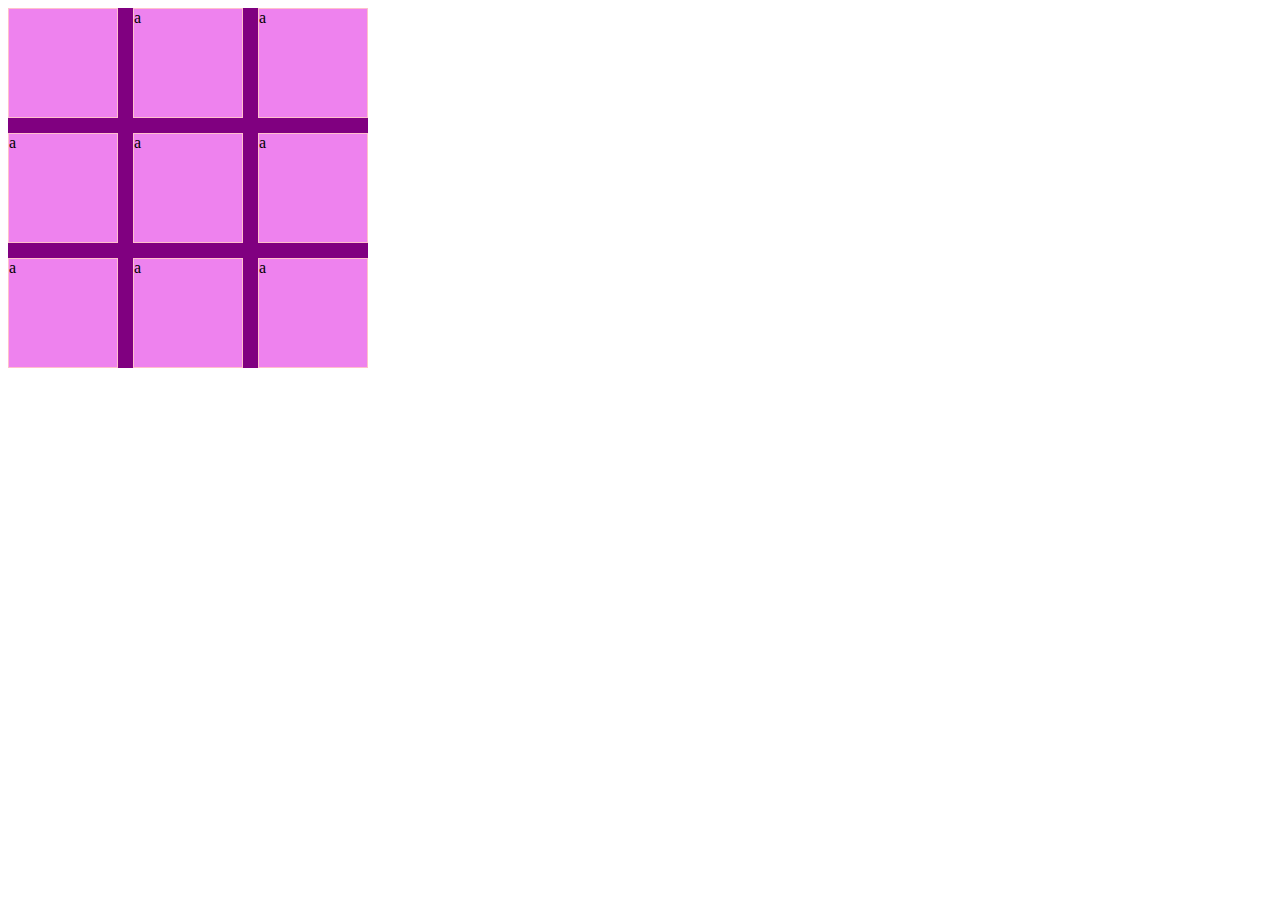
==== jogo_da_velha/index.html @ 053b3673 "jogo_da_velha/" ====
<!DOCTYPE html>
<html lang="en">
<head>
    <meta charset="UTF-8">
    <meta http-equiv="X-UA-Compatible" content="IE=edge">
    <meta name="viewport" content="width=device-width, initial-scale=1.0">
    <link rel="stylesheet" href="index.css">
    <title>#tabuleiro</title>
</head>
<body>
    <div id="tabuleiro">
        <div onclick="mark(this)"> </div>
        <div onclick=""> a </div>
        <div onclick=""> a </div>
        <div onclick=""> a</div>
        <div onclick=""> a </div>
        <div onclick=""> a </div>
        <div onclick=""> a </div>
        <div onclick=""> a </div>
        <div onclick=""> a </div>
    </div>
    <script src="/jogo_da_velha/scripts/index.js"></script>
</body>
</html>
---- jogo_da_velha/index.css ----
* {
    box-sizing: border-box;
}
#tabuleiro {
    background-color: purple;
    width: 360px;
    height: 360px;
    display: flex;
    flex-wrap: wrap;
    justify-content: space-between;
    align-content: space-between;
}
#tabuleiro>div {
    border: 1px solid pink;
    background-color: violet;
    width: 110px;
    height: 110px;
}
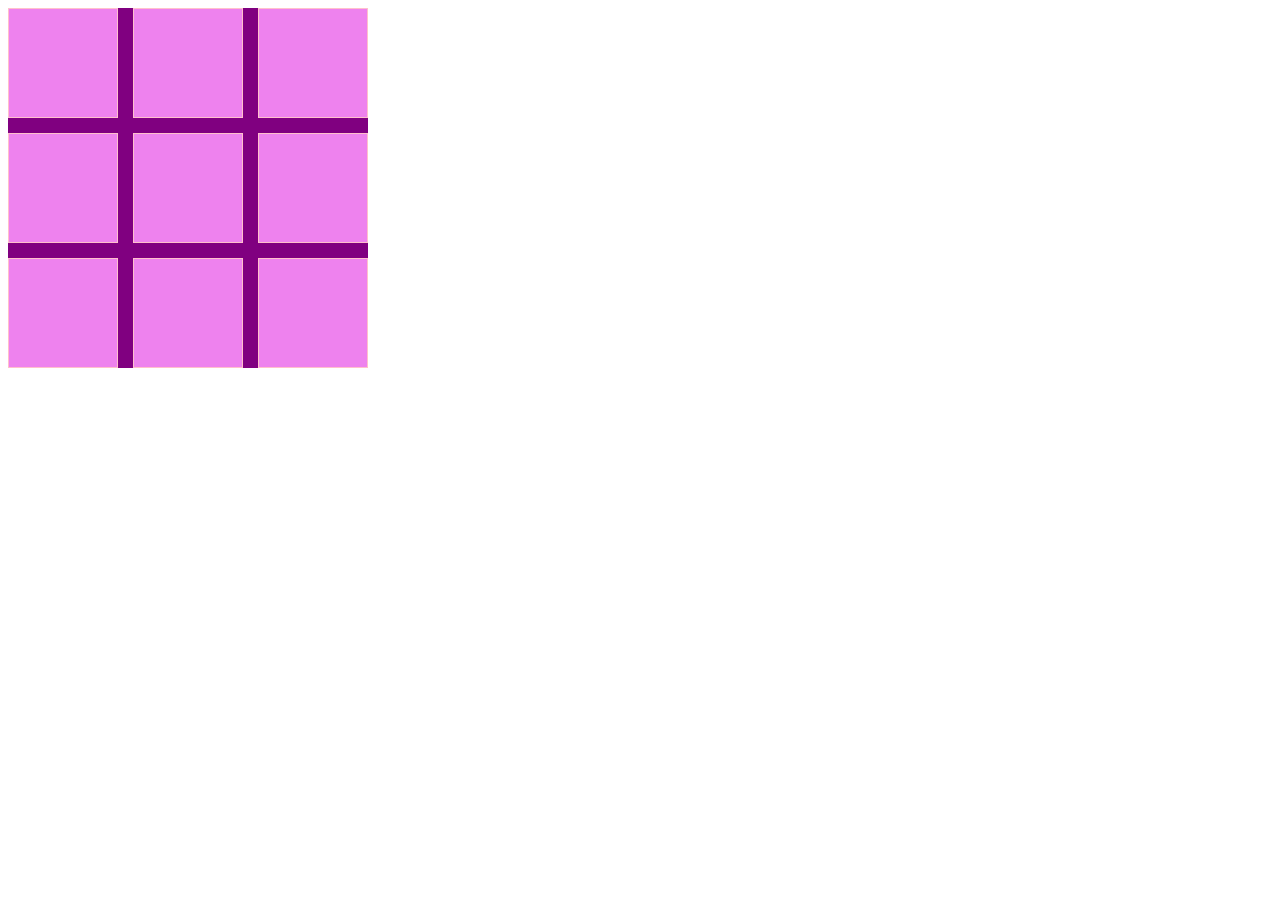
==== commit 5d639a2e: "jogo_da_velha/" ====
--- a/jogo_da_velha/index.html
+++ b/jogo_da_velha/index.html
@@ -10,14 +10,14 @@
 <body>
     <div id="tabuleiro">
         <div onclick="mark(this)"> </div>
-        <div onclick=""> a </div>
-        <div onclick=""> a </div>
-        <div onclick=""> a</div>
-        <div onclick=""> a </div>
-        <div onclick=""> a </div>
-        <div onclick=""> a </div>
-        <div onclick=""> a </div>
-        <div onclick=""> a </div>
+        <div onclick="mark(this)"> </div>
+        <div onclick="mark(this)"> </div>
+        <div onclick="mark(this)"> </div>
+        <div onclick="mark(this)"> </div>
+        <div onclick="mark(this)"> </div>
+        <div onclick="mark(this)"> </div>
+        <div onclick="mark(this)"> </div>
+        <div onclick="mark(this)"> </div>
     </div>
     <script src="/jogo_da_velha/scripts/index.js"></script>
 </body>
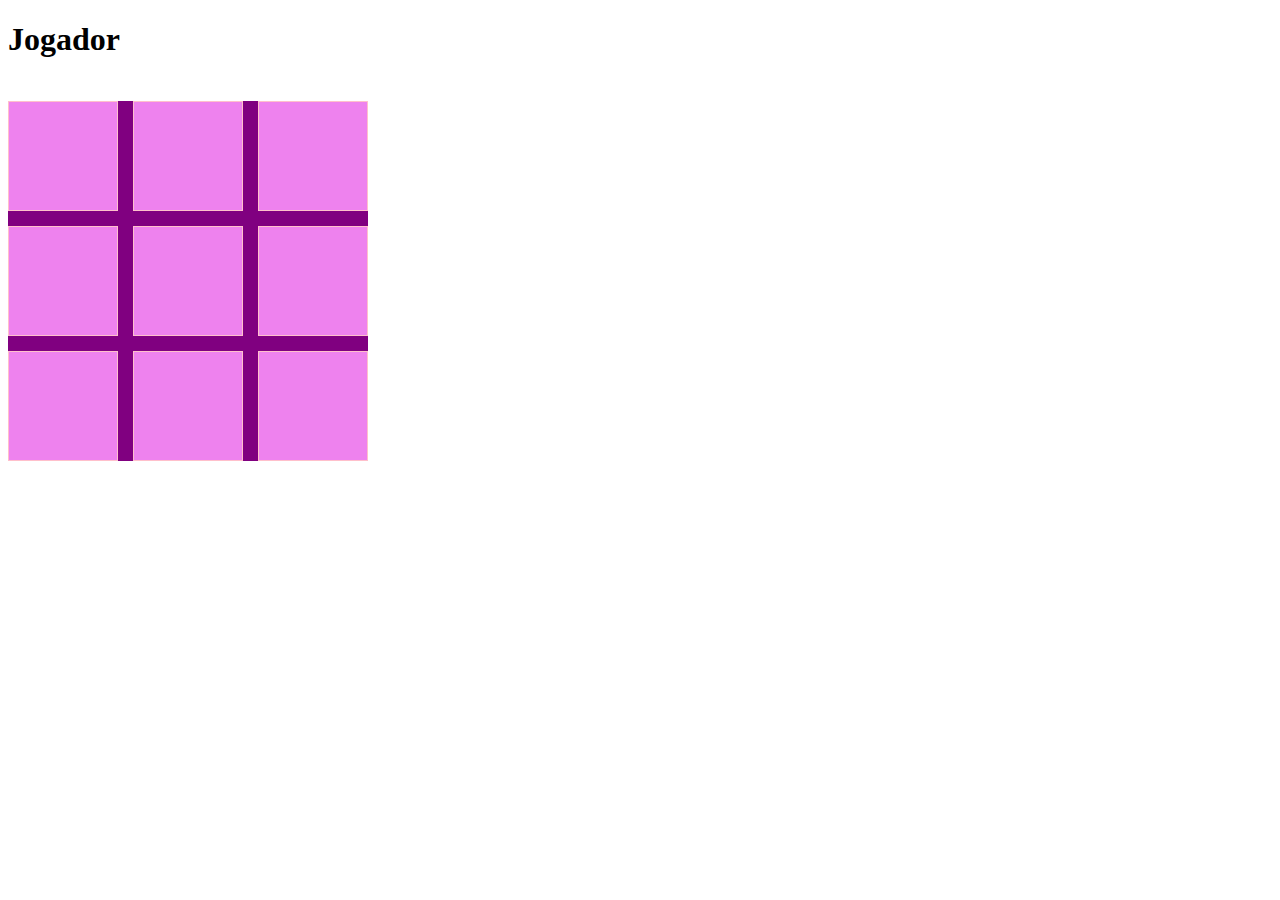
==== commit b1494ade: "jogo_da_velha/index.css" ====
--- a/jogo_da_velha/index.html
+++ b/jogo_da_velha/index.html
@@ -8,7 +8,10 @@
     <title>#tabuleiro</title>
 </head>
 <body>
-    <div id="tabuleiro">
+    <container> 
+    <h1>Jogador <spanid="jogador"></spanid><h1>
+    </container>
+        <div id="tabuleiro">
         <div onclick="mark(this)"> </div>
         <div onclick="mark(this)"> </div>
         <div onclick="mark(this)"> </div>
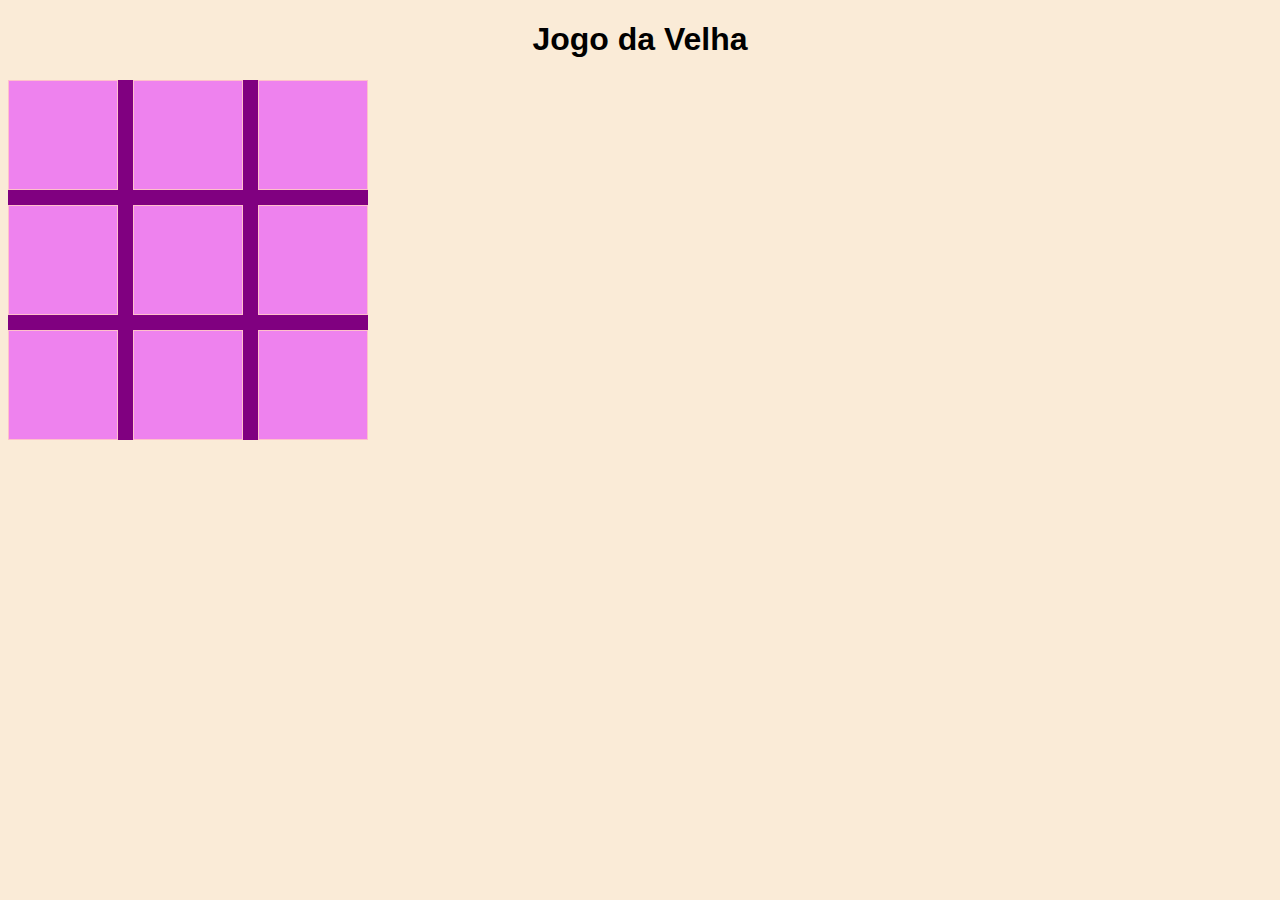
==== commit 3b5bfdcc: "jogo_da_velha/index.css" ====
--- a/jogo_da_velha/index.html
+++ b/jogo_da_velha/index.html
@@ -8,20 +8,21 @@
     <title>#tabuleiro</title>
 </head>
 <body>
-    <container> 
-    <h1>Jogador <spanid="jogador"></spanid><h1>
-    </container>
+    <h1>Jogo da Velha<h1>
         <div id="tabuleiro">
-        <div onclick="mark(this)"> </div>
-        <div onclick="mark(this)"> </div>
-        <div onclick="mark(this)"> </div>
-        <div onclick="mark(this)"> </div>
-        <div onclick="mark(this)"> </div>
-        <div onclick="mark(this)"> </div>
-        <div onclick="mark(this)"> </div>
-        <div onclick="mark(this)"> </div>
-        <div onclick="mark(this)"> </div>
-    </div>
+            <div onclick="mark(this)"> </div>
+            <div onclick="mark(this)"> </div>
+            <div onclick="mark(this)"> </div>
+            <div onclick="mark(this)"> </div>
+            <div onclick="mark(this)"> </div>
+            <div onclick="mark(this)"> </div>
+            <div onclick="mark(this)"> </div>
+            <div onclick="mark(this)"> </div>
+            <div onclick="mark(this)"> </div>
+         </div>
+         <dic id="containerMsgs">
+            <div id="messages"></div>
+        </dic>
     <script src="/jogo_da_velha/scripts/index.js"></script>
 </body>
 </html>--- a/jogo_da_velha/index.css
+++ b/jogo_da_velha/index.css
@@ -1,5 +1,8 @@
 * {
     box-sizing: border-box;
+    text-align: center;
+    font-family: Verdana, Helvetica, sans-serif;
+    background-color: antiquewhite;
 }
 #tabuleiro {
     background-color: purple;
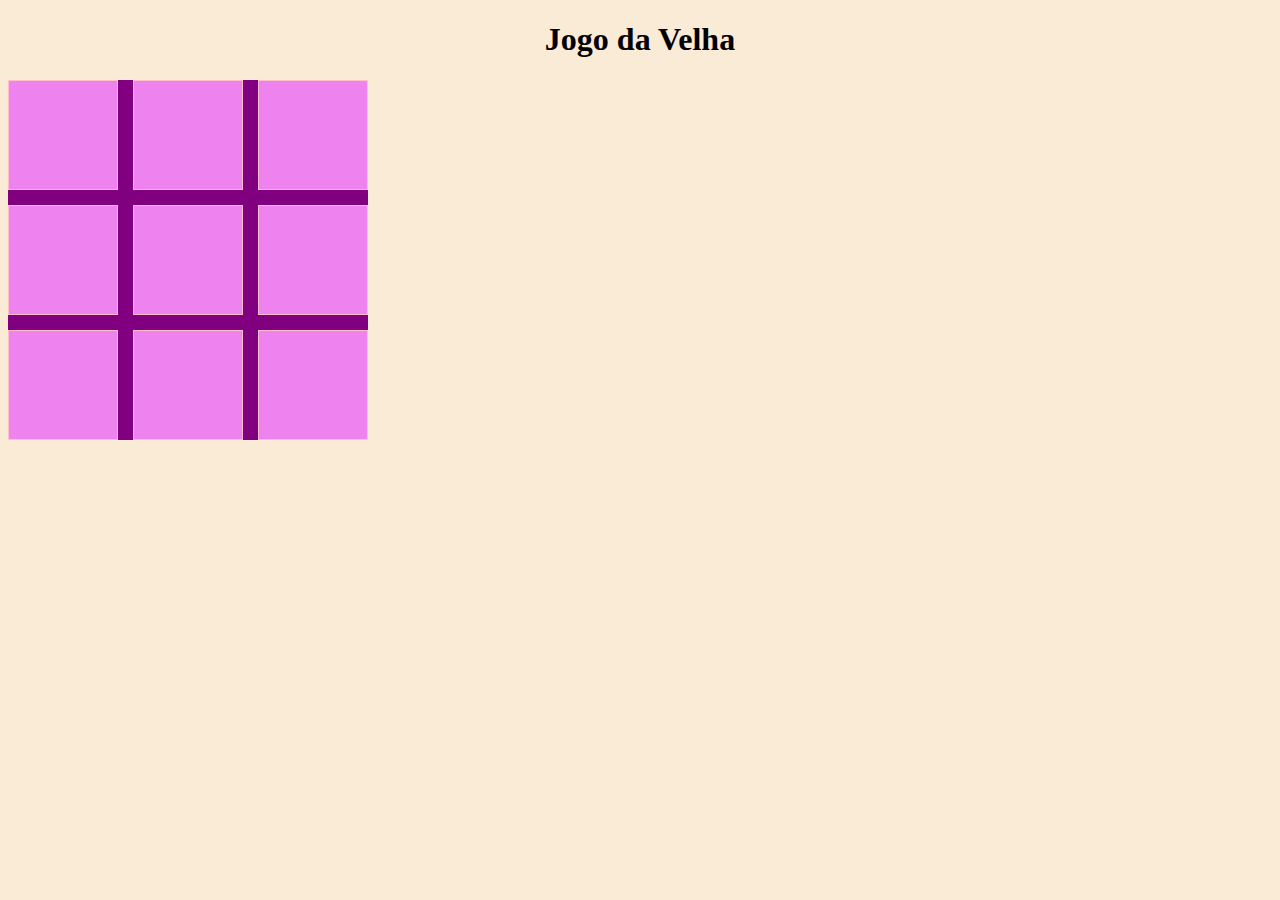
==== commit a09bab53: "." ====
--- a/jogo_da_velha/index.html
+++ b/jogo_da_velha/index.html
@@ -8,21 +8,18 @@
     <title>#tabuleiro</title>
 </head>
 <body>
-    <h1>Jogo da Velha<h1>
+    <h1>Jogo da Velha</h1>
         <div id="tabuleiro">
-            <div onclick="mark(this)"> </div>
-            <div onclick="mark(this)"> </div>
-            <div onclick="mark(this)"> </div>
-            <div onclick="mark(this)"> </div>
-            <div onclick="mark(this)"> </div>
-            <div onclick="mark(this)"> </div>
-            <div onclick="mark(this)"> </div>
-            <div onclick="mark(this)"> </div>
-            <div onclick="mark(this)"> </div>
+            <div onclick="mark(this)"></div>
+            <div onclick="mark(this)"></div>
+            <div onclick="mark(this)"></div>
+            <div onclick="mark(this)"></div>
+            <div onclick="mark(this)"></div>
+            <div onclick="mark(this)"></div>
+            <div onclick="mark(this)"></div>
+            <div onclick="mark(this)"></div>
+            <div onclick="mark(this)"></div>
          </div>
-         <dic id="containerMsgs">
-            <div id="messages"></div>
-        </dic>
-    <script src="/jogo_da_velha/scripts/index.js"></script>
+    <script src="scripts/index.js"></script>
 </body>
 </html>--- a/jogo_da_velha/index.css
+++ b/jogo_da_velha/index.css
@@ -1,7 +1,8 @@
 * {
     box-sizing: border-box;
+    justify-content: center;
     text-align: center;
-    font-family: Verdana, Helvetica, sans-serif;
+    font-family: Verdana;
     background-color: antiquewhite;
 }
 #tabuleiro {
@@ -16,6 +17,7 @@
 #tabuleiro>div {
     border: 1px solid pink;
     background-color: violet;
+    font-size: 6rem;
     width: 110px;
     height: 110px;
 }